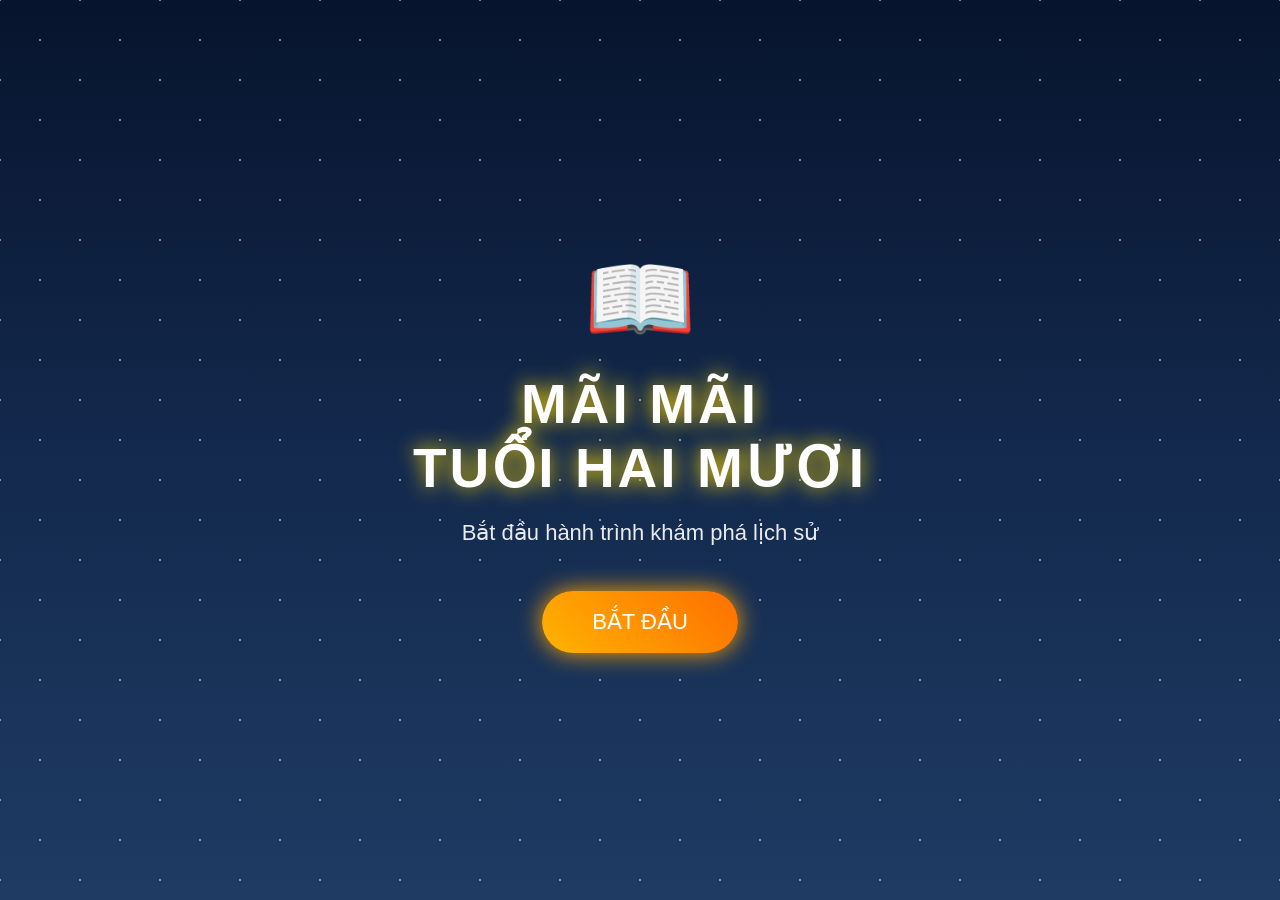
==== index.html @ d629ce69 "Create index.html" ====
<!DOCTYPE html>
<html lang="vi">
<head>
<meta charset="UTF-8">
<meta name="viewport" content="width=device-width, initial-scale=1.0">
<title>Mãi Mãi Tuổi Hai Mươi</title>

<style>

*{
margin:0;
padding:0;
box-sizing:border-box;
font-family:Segoe UI,sans-serif;
}

body{
height:100vh;
overflow:hidden;
background:linear-gradient(180deg,#07142d,#13294d,#1f3b63);
display:flex;
justify-content:center;
align-items:center;
color:white;
}

.stars{
position:absolute;
width:100%;
height:100%;
background-image:
radial-gradient(white 1px, transparent 1px),
radial-gradient(white 1px, transparent 1px);
background-size:80px 80px;
background-position:0 0,40px 40px;
animation:move 60s linear infinite;
opacity:.5;
}

@keyframes move{
from{transform:translateY(0);}
to{transform:translateY(300px);}
}

.box{
text-align:center;
z-index:2;
}

.book{
font-size:90px;
animation:float 3s ease-in-out infinite;
}

@keyframes float{
0%,100%{transform:translateY(0);}
50%{transform:translateY(-18px);}
}

h1{
margin-top:20px;
font-size:55px;
letter-spacing:3px;
text-shadow:0 0 20px gold;
}

p{
margin-top:20px;
font-size:22px;
opacity:.9;
}

button{
margin-top:45px;
padding:18px 50px;
font-size:22px;
border:none;
border-radius:60px;
cursor:pointer;
background:linear-gradient(45deg,#ffb300,#ff6f00);
color:white;
transition:.3s;
box-shadow:0 0 25px orange;
}

button:hover{
transform:scale(1.08);
box-shadow:0 0 45px gold;
}

</style>

</head>

<body>

<div class="stars"></div>

<div class="box">

<div class="book">📖</div>

<h1>MÃI MÃI<br>TUỔI HAI MƯƠI</h1>

<p>Bắt đầu hành trình khám phá lịch sử</p>

<button onclick="start()">BẮT ĐẦU</button>

</div>

<script>

function start(){

alert("Chặng 1 sẽ xuất hiện ở phiên bản tiếp theo!");

}

</script>

</body>

</html>
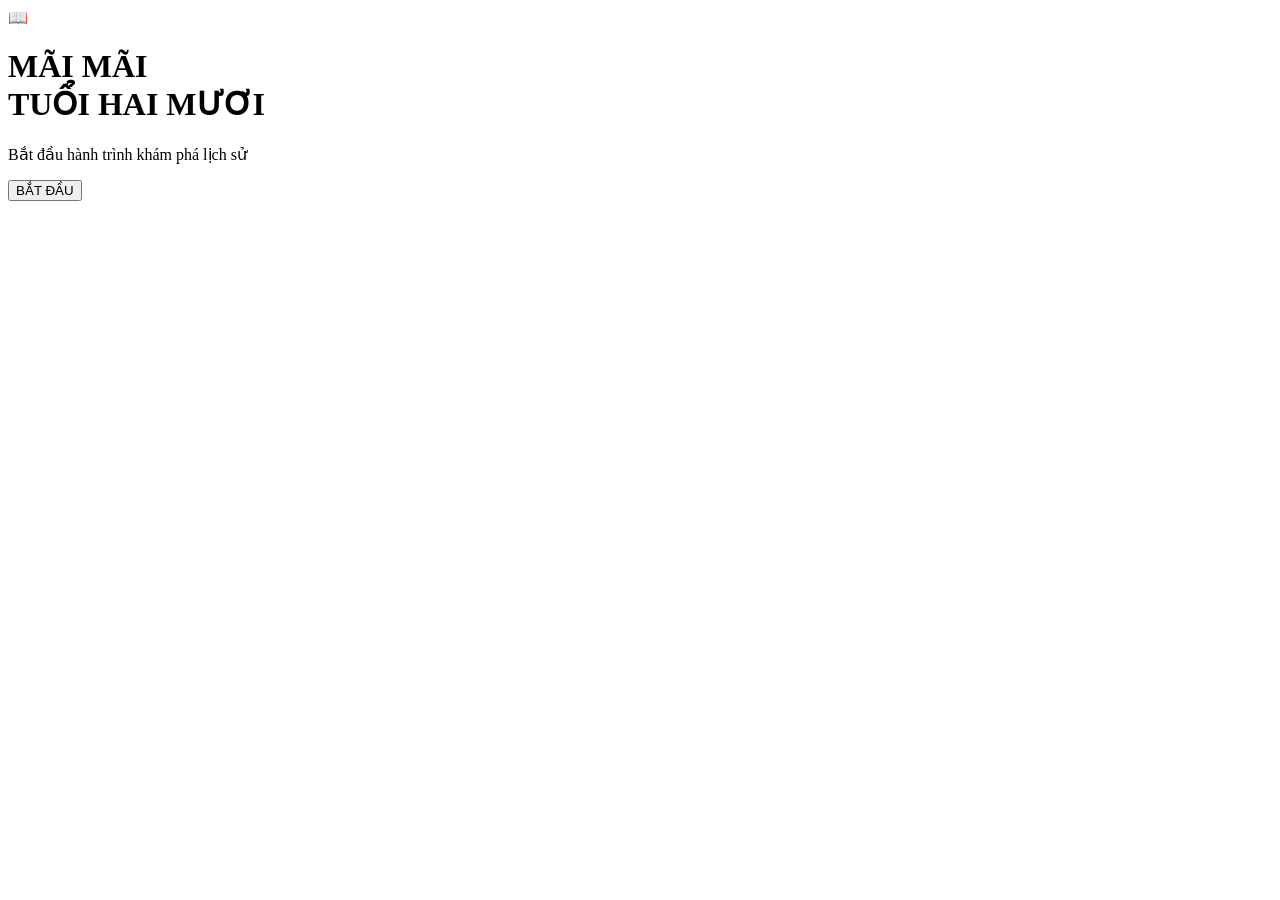
==== commit 057e5ffd: "Update index.html" ====
--- a/index.html
+++ b/index.html
@@ -5,93 +5,12 @@
 <meta name="viewport" content="width=device-width, initial-scale=1.0">
 <title>Mãi Mãi Tuổi Hai Mươi</title>
 
-<style>
 
-*{
-margin:0;
-padding:0;
-box-sizing:border-box;
-font-family:Segoe UI,sans-serif;
-}
 
-body{
-height:100vh;
-overflow:hidden;
-background:linear-gradient(180deg,#07142d,#13294d,#1f3b63);
-display:flex;
-justify-content:center;
-align-items:center;
-color:white;
-}
 
-.stars{
-position:absolute;
-width:100%;
-height:100%;
-background-image:
-radial-gradient(white 1px, transparent 1px),
-radial-gradient(white 1px, transparent 1px);
-background-size:80px 80px;
-background-position:0 0,40px 40px;
-animation:move 60s linear infinite;
-opacity:.5;
-}
-
-@keyframes move{
-from{transform:translateY(0);}
-to{transform:translateY(300px);}
-}
-
-.box{
-text-align:center;
-z-index:2;
-}
-
-.book{
-font-size:90px;
-animation:float 3s ease-in-out infinite;
-}
-
-@keyframes float{
-0%,100%{transform:translateY(0);}
-50%{transform:translateY(-18px);}
-}
-
-h1{
-margin-top:20px;
-font-size:55px;
-letter-spacing:3px;
-text-shadow:0 0 20px gold;
-}
-
-p{
-margin-top:20px;
-font-size:22px;
-opacity:.9;
-}
-
-button{
-margin-top:45px;
-padding:18px 50px;
-font-size:22px;
-border:none;
-border-radius:60px;
-cursor:pointer;
-background:linear-gradient(45deg,#ffb300,#ff6f00);
-color:white;
-transition:.3s;
-box-shadow:0 0 25px orange;
-}
-
-button:hover{
-transform:scale(1.08);
-box-shadow:0 0 45px gold;
-}
-
-</style>
 
 </head>
-
+<link rel="stylesheet" href="style.css">
 <body>
 
 <div class="stars"></div>
@@ -117,7 +36,7 @@
 }
 
 </script>
-
+<script src="script.js"></script>
 </body>
 
 </html>
--- a/style.css
+++ b/style.css
@@ -0,0 +1 @@
+
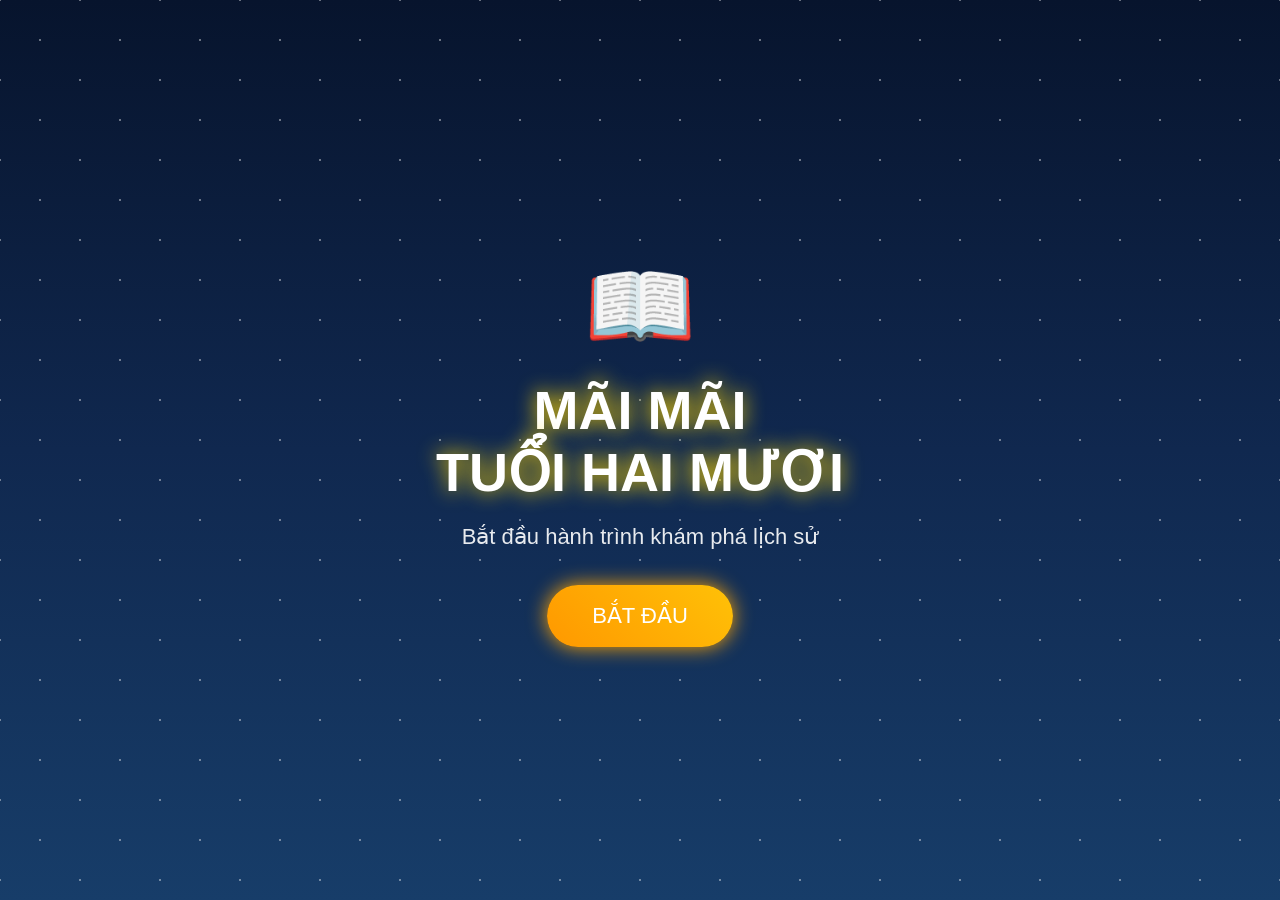
==== commit 678e7cb1: "Update index.html" ====
--- a/index.html
+++ b/index.html
@@ -17,26 +17,20 @@
 
 <div class="box">
 
-<div class="book">📖</div>
+    <div class="book">📖</div>
 
-<h1>MÃI MÃI<br>TUỔI HAI MƯƠI</h1>
+    <h1>MÃI MÃI<br>TUỔI HAI MƯƠI</h1>
 
-<p>Bắt đầu hành trình khám phá lịch sử</p>
+    <p>Bắt đầu hành trình khám phá lịch sử</p>
 
-<button onclick="start()">BẮT ĐẦU</button>
+    <a href="map.html">
+        <button>BẮT ĐẦU</button>
+    </a>
 
 </div>
 
-<script>
+<script src="script.js"></script>
 
-function start(){
-
-alert("Chặng 1 sẽ xuất hiện ở phiên bản tiếp theo!");
-
-}
-
-</script>
-<script src="script.js"></script>
 </body>
 
 </html>
--- a/style.css
+++ b/style.css
@@ -1 +1,81 @@
+*{
+    margin:0;
+    padding:0;
+    box-sizing:border-box;
+    font-family:'Segoe UI',sans-serif;
+}
 
+body{
+    min-height:100vh;
+    background:linear-gradient(180deg,#07142d,#10284f,#173d69);
+    color:white;
+    overflow:hidden;
+}
+
+.stars{
+    position:fixed;
+    inset:0;
+    background-image:
+    radial-gradient(white 1px,transparent 1px),
+    radial-gradient(white 1px,transparent 1px);
+    background-size:80px 80px;
+    background-position:0 0,40px 40px;
+    opacity:.4;
+    animation:starsMove 60s linear infinite;
+}
+
+@keyframes starsMove{
+    from{transform:translateY(0);}
+    to{transform:translateY(300px);}
+}
+
+.box{
+    height:100vh;
+    display:flex;
+    flex-direction:column;
+    justify-content:center;
+    align-items:center;
+    text-align:center;
+    position:relative;
+    z-index:2;
+}
+
+.book{
+    font-size:90px;
+    animation:float 3s ease-in-out infinite;
+}
+
+@keyframes float{
+    0%,100%{transform:translateY(0);}
+    50%{transform:translateY(-15px);}
+}
+
+h1{
+    margin-top:20px;
+    font-size:54px;
+    text-shadow:0 0 20px gold;
+}
+
+p{
+    margin-top:20px;
+    font-size:22px;
+    opacity:.9;
+}
+
+button{
+    margin-top:35px;
+    padding:18px 45px;
+    border:none;
+    border-radius:50px;
+    font-size:22px;
+    cursor:pointer;
+    background:linear-gradient(45deg,#ff9800,#ffc107);
+    color:white;
+    transition:.3s;
+    box-shadow:0 0 20px orange;
+}
+
+button:hover{
+    transform:scale(1.08);
+    box-shadow:0 0 35px gold;
+}
